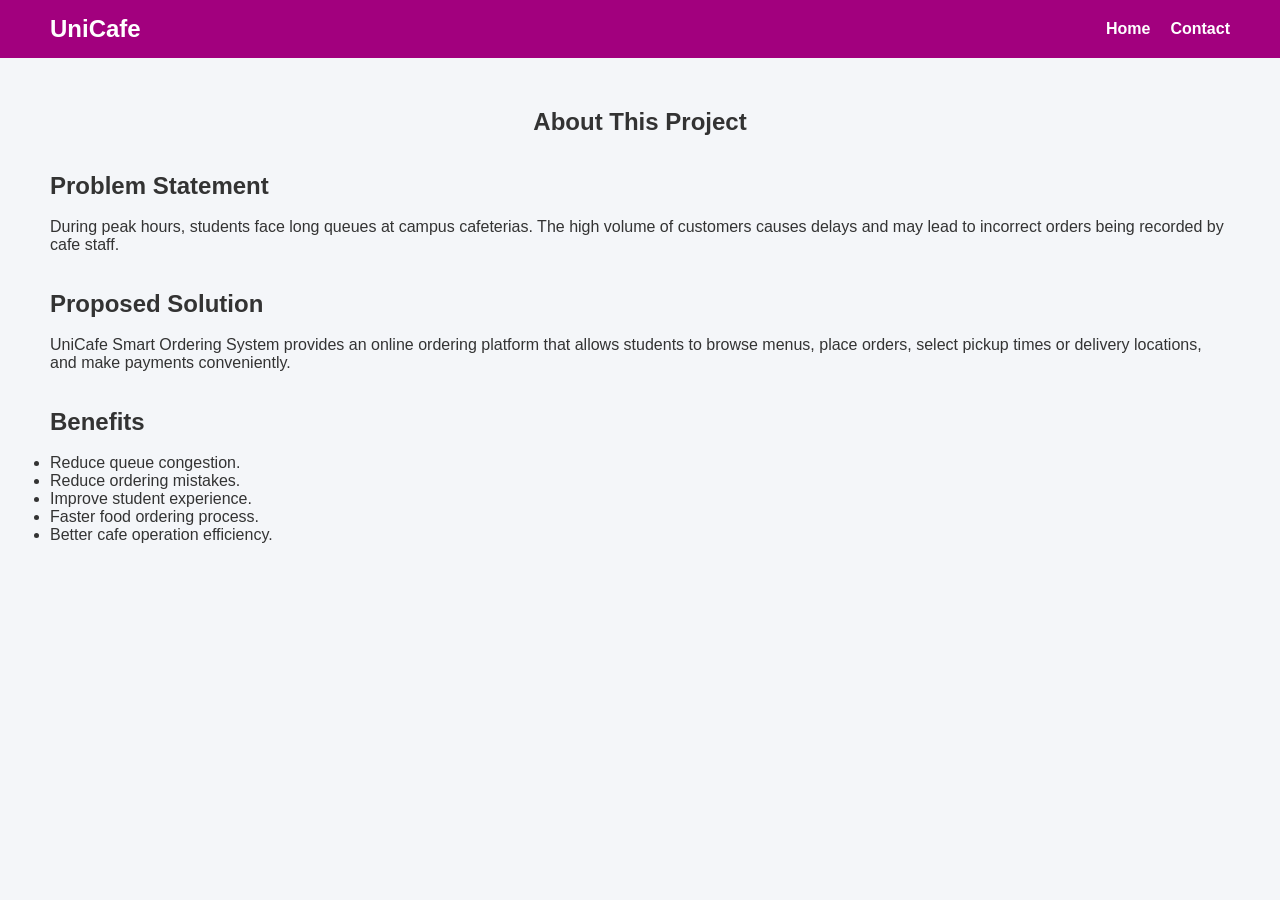
==== about.html @ 747978b9 "1st upload" ====
<!DOCTYPE html>
<html>
<head>

    <title>About Project</title>

    <link rel="stylesheet" href="css/style.css">

</head>

<body>

<nav class="navbar">

    <div class="logo">UniCafe</div>

    <ul class="nav-links">

        <li><a href="index.html">Home</a></li>

        <li><a href="contact.html">Contact</a></li>

    </ul>

</nav>

<section class="section">

    <h1 align="center">
        About This Project
    </h1>

    <br><br>

    <h2>Problem Statement</h2>

    <br>

    <p>

        During peak hours, students face long queues at campus cafeterias.
        The high volume of customers causes delays and may lead to incorrect
        orders being recorded by cafe staff.

    </p>

    <br><br>

    <h2>Proposed Solution</h2>

    <br>

    <p>

        UniCafe Smart Ordering System provides an online ordering platform
        that allows students to browse menus, place orders, select pickup
        times or delivery locations, and make payments conveniently.

    </p>

    <br><br>

    <h2>Benefits</h2>

    <br>

    <ul>

        <li>Reduce queue congestion.</li>

        <li>Reduce ordering mistakes.</li>

        <li>Improve student experience.</li>

        <li>Faster food ordering process.</li>

        <li>Better cafe operation efficiency.</li>

    </ul>

</section>

</body>
</html>
---- css/style.css ----
/* RESET */
*{
    margin:0;
    padding:0;
    box-sizing:border-box;
    font-family:Arial, Helvetica, sans-serif;
}

body{
    background:#f4f6f9;
    color:#333;
}

/* NAVBAR */
.navbar{
    background:#a2007e;
    padding:15px 50px;
    display:flex;
    justify-content:space-between;
    align-items:center;
}

.logo{
    color:white;
    font-size:24px;
    font-weight:bold;
}

.nav-links{
    list-style:none;
    display:flex;
}

.nav-links li{
    margin-left:20px;
}

.nav-links a{
    color:white;
    text-decoration:none;
    font-weight:bold;
}

.nav-links a:hover{
    color:#ffd700;
}

/* HERO SECTION */
.hero{
    text-align:center;
    padding:80px 20px;
    background-image: url('../images/herobg.jpeg');
    background-repeat: no-repeat;
    background-size: cover;
    background-position: center;
}

.hero h1 {
    font-size: 42px;
    margin-bottom: 20px;
    color: #ffffff; /* Makes the text white */
    
    /* Layered glow effect */
    text-shadow: 
        0 0 5px rgba(255, 255, 255, 0.8),   /* Bright core */
        0 0 15px rgba(255, 255, 255, 0.4),  /* Mid glow */
        0 0 25px rgba(0, 64, 128, 0.6);     /* Matches your theme button blue (#004080) */
}

.hero p {
    font-size: 18px;
    margin-bottom: 25px;
    color: #ffffff;
    text-shadow: 0 1px 3px rgba(0, 0, 0, 0.6); /* Soft dark shadow so white text pops */
}


.btn{
    background:#004080;
    color:white;
    padding:12px 25px;
    border:none;
    border-radius:5px;
    cursor:pointer;
    text-decoration:none;
}

.btn:hover{
    background:#0066cc;
}

/* SECTION */
.section{
    padding:50px;
}

/* CAFE CARDS */
.card-container{
    display:grid;
    grid-template-columns:repeat(auto-fit,minmax(250px,1fr));
    gap:20px;
}

.card{
    background:white;
    border-radius:10px;
    padding:20px;
    box-shadow:0 0 10px rgba(0,0,0,0.1);
    text-align:center;
}

.card img{
    width:100%;
    height:180px;
    object-fit:cover;
    border-radius:10px;
}

.card h3{
    margin:15px 0;
}

/* TABLES */
table{
    width:100%;
    border-collapse:collapse;
    background:white;
}

table th,
table td{
    border:1px solid #ddd;
    padding:12px;
    text-align:center;
}

table th{
    background:#004080;
    color:white;
}

/* FORM */
.form-container{
    max-width:700px;
    margin:auto;
    background:white;
    padding:30px;
    border-radius:10px;
}

.form-group{
    margin-bottom:15px;
}

.form-group label{
    display:block;
    margin-bottom:5px;
}

.form-group input,
.form-group select,
.form-group textarea{
    width:100%;
    padding:10px;
}

.total-box{
    margin-top:20px;
    padding:15px;
    background:#eef3ff;
    font-weight:bold;
}

/* STATUS BOX */
.status-box{
    background:white;
    padding:30px;
    border-radius:10px;
    text-align:center;
}

.status-item{
    margin:20px 0;
    font-size:20px;
}

/* FOOTER */
footer{
    background:#a2007e;
    color:white;
    text-align:center;
    padding:20px;
    margin-top:50px;
}


/* UPDATE 11111111111111111111111*/

.logo{
    display:flex;
    align-items:center;
    gap:10px;
    color:white;
    font-size:24px;
    font-weight:bold;
}

.logo img{
    width:60px;
    height:60px;
    object-fit:contain;
}
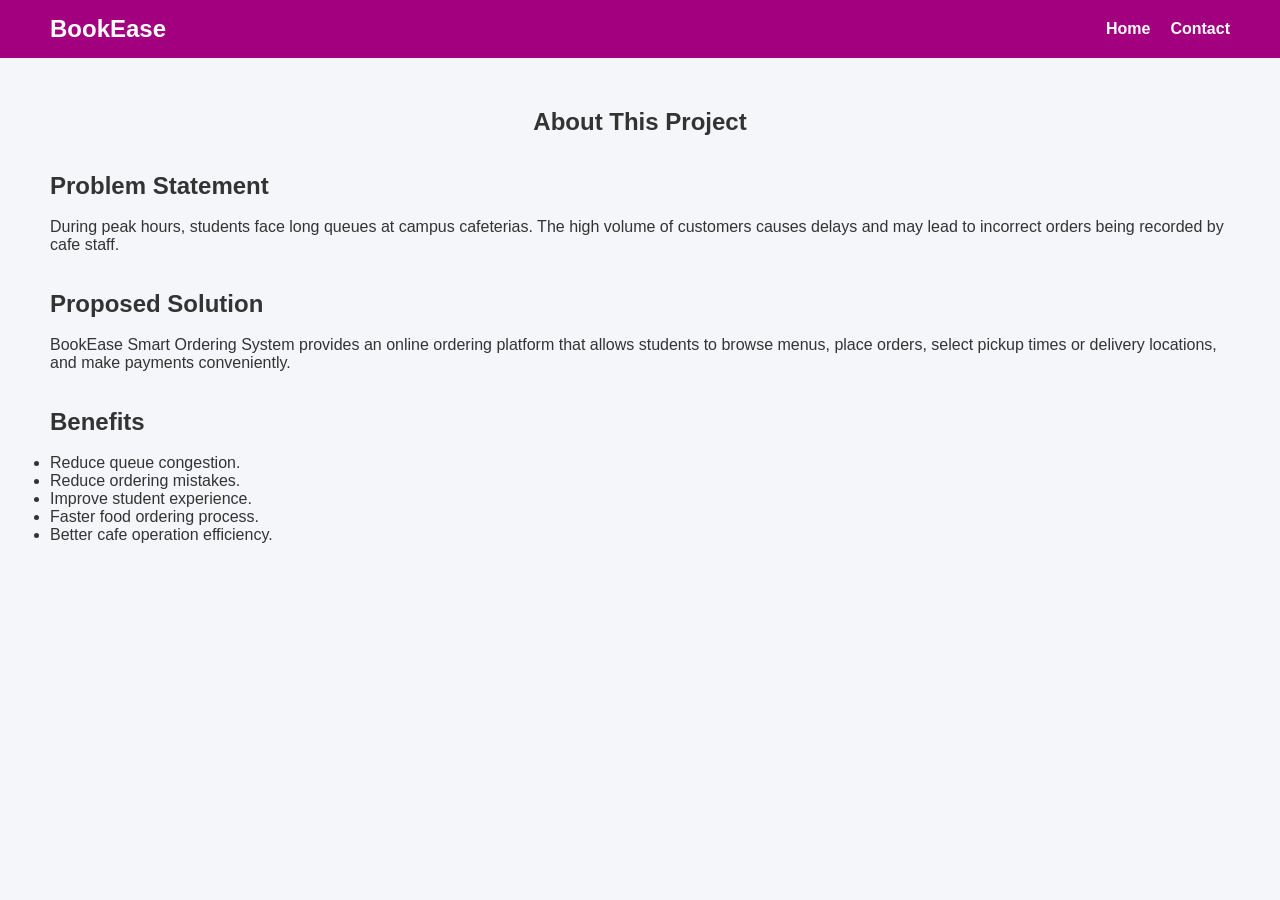
==== commit 944a0fb2: "Add files via upload" ====
--- a/about.html
+++ b/about.html
@@ -1,6 +1,8 @@
 <!DOCTYPE html>
 <html>
 <head>
+
+    <meta name="viewport" content="width=device-width, initial-scale=1.0">
 
     <title>About Project</title>
 
@@ -12,7 +14,7 @@
 
 <nav class="navbar">
 
-    <div class="logo">UniCafe</div>
+    <div class="logo">BookEase</div>
 
     <ul class="nav-links">
 
@@ -52,7 +54,7 @@
 
     <p>
 
-        UniCafe Smart Ordering System provides an online ordering platform
+        BookEase Smart Ordering System provides an online ordering platform
         that allows students to browse menus, place orders, select pickup
         times or delivery locations, and make payments conveniently.
 
--- a/css/style.css
+++ b/css/style.css
@@ -111,8 +111,8 @@
 
 .card img{
     width:100%;
-    height:180px;
-    object-fit:cover;
+    max-width:100%;
+    height:auto;
     border-radius:10px;
 }
 
@@ -209,4 +209,67 @@
     width:60px;
     height:60px;
     object-fit:contain;
+}
+
+/* =========================
+   MOBILE RESPONSIVE DESIGN
+   ========================= */
+
+@media screen and (max-width: 768px)
+{
+    .navbar
+    {
+        flex-direction: column;
+        padding: 15px;
+    }
+
+    .nav-links
+    {
+        flex-direction: column;
+        margin-top: 10px;
+        text-align: center;
+    }
+
+    .nav-links li
+    {
+        margin: 10px 0;
+    }
+
+    .hero h1
+    {
+        font-size: 28px;
+    }
+
+    .hero p
+    {
+        font-size: 16px;
+    }
+
+    .section
+    {
+        padding: 20px;
+    }
+
+    .card-container
+    {
+        grid-template-columns: 1fr;
+    }
+
+    .form-container
+    {
+        width: 100%;
+        padding: 20px;
+    }
+
+    table
+    {
+        font-size: 14px;
+    }
+
+    .btn
+    {
+        width: 100%;
+        display: block;
+        text-align: center;
+    }
 }
